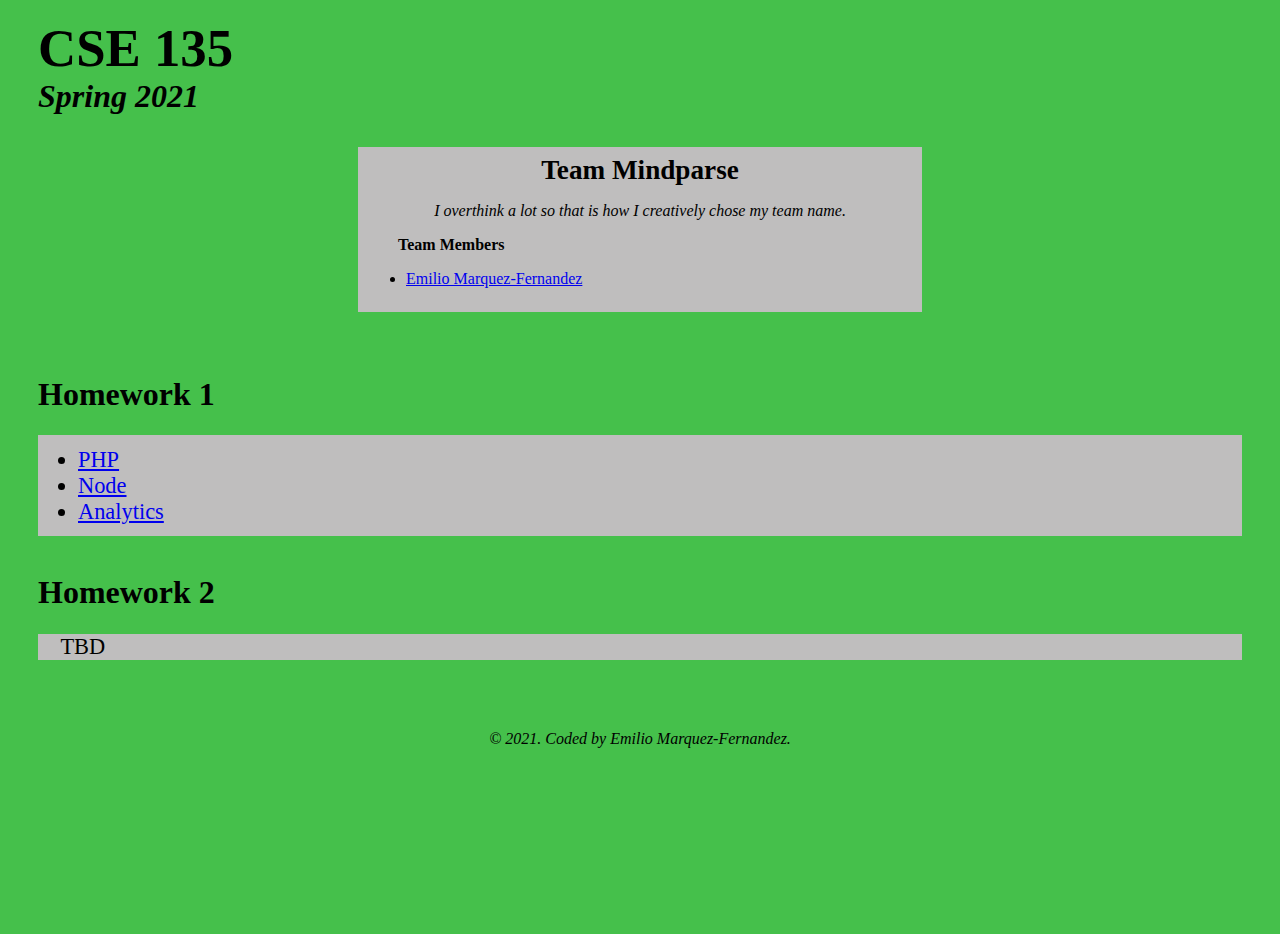
==== index.html @ 718de63b "test commit 2" ====
<!DOCTYPE html>
<html lang="en">

<head>
  <meta charset="UTF-8" />
  <meta name="viewport" content="width=device-width, initial-scale=1.0" />
  <title>CSE 135 HW Lives!</title>
  <link rel="icon" href="./images/favicon.ico">
  <link href="./styles/home-page.css" rel="stylesheet">

</head>

<body>
  <h1>CSE 135</h1>
  <h2>Spring 2021</h2>
  <!-- test commit -->


  <section class="team">
      <h3>Team Mindparse</h3>
      <p>I overthink a lot so that is how I creatively chose my team name.</p>
      <h4>Team Members</h4>
      <ul>
          <li><a href="./members/emilio-marquez-fernandez">Emilio Marquez-Fernandez</a></li>
      </ul>
  </section>

  <main class="hws">
      <section class="hw1">
          <h5>Homework 1</h5>
          <ul>
              <li><a href="#">PHP</a></li>
              <li><a href="#">Node</a></li>
              <li><a href="#">Analytics</a></li>
          </ul>
      </section>

      <section class="hw2">
          <h6>Homework 2</h6>
          <p>TBD</p>
      </section>
      

  </main>
  <footer>
    <p> © 2021. Coded by Emilio Marquez-Fernandez.</p>
  </footer>

</body>

</html>
---- styles/home-page.css ----
* {
    box-sizing: border-box;
  }


html {
  margin-left: 30px;
  margin-right: 30px;
  margin-top: 10px;
  margin-bottom: 10px;
  padding-bottom: 10em;
  background-color: rgb(69, 192, 75);
  min-width: 850px;
}


h1{
    font-size: 3.3em;
    margin: auto;
}

h2{
    margin: auto;
    padding-bottom: 1em;
    font-size: 2em;
    font-style: oblique;
}


.team{
    background-color: rgb(191, 190, 190);
    margin-left:20em;
    margin-right:20em;
    padding: 0.5em;
}

.team h3{
    font-size: 1.7em;
    margin: 0;
}

.team h3{
    text-align: center;
}

.team p{
    font-style: italic;
    text-align: center;
}

.team h4{
    margin: 0;
    padding-left: 2em;
    padding-bottom: 1em;
}

.team ul{
    margin: 0;
    padding-bottom: 1em;
}

.hw1{
    padding-bottom: 1em;
}

.hw1 ul{
    background-color:  rgb(191, 190, 190);
    font-size:1.4em;
    padding-right: 1em;
    padding-top: 0.5em;
    padding-bottom: 0.5em;
}


.hw2 p{
    font-size:1.4em;
    background-color:  rgb(191, 190, 190);
    padding-left: 1em;
}

h5{
    padding-top: 2em;
}

h5, h6{
    margin: 0;
    font-size: 2em;
}

.error-txt{
    font-size: 4em;
    margin: 0;
    background-color: red;
    text-align: center;
}

.error-img{
    margin: 0 auto;
    display: block;
}

footer{
    padding-top: 2em;
    text-align: center;
    font-style: italic;
}
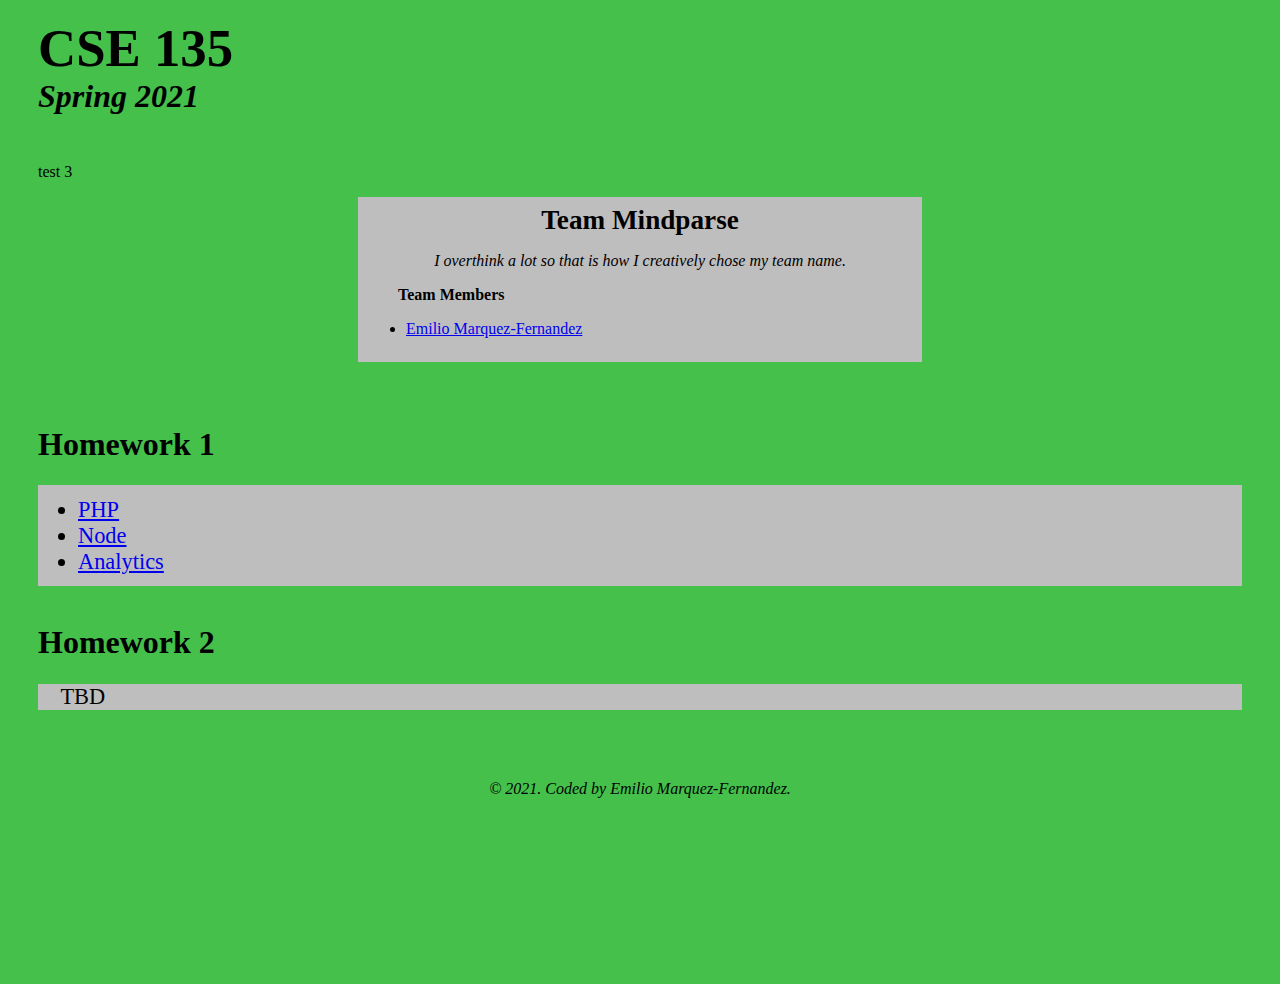
==== commit 08782c99: "test 3" ====
--- a/index.html
+++ b/index.html
@@ -14,7 +14,7 @@
   <h1>CSE 135</h1>
   <h2>Spring 2021</h2>
   <!-- test commit -->
-
+  <p>test 3</p>
 
   <section class="team">
       <h3>Team Mindparse</h3>
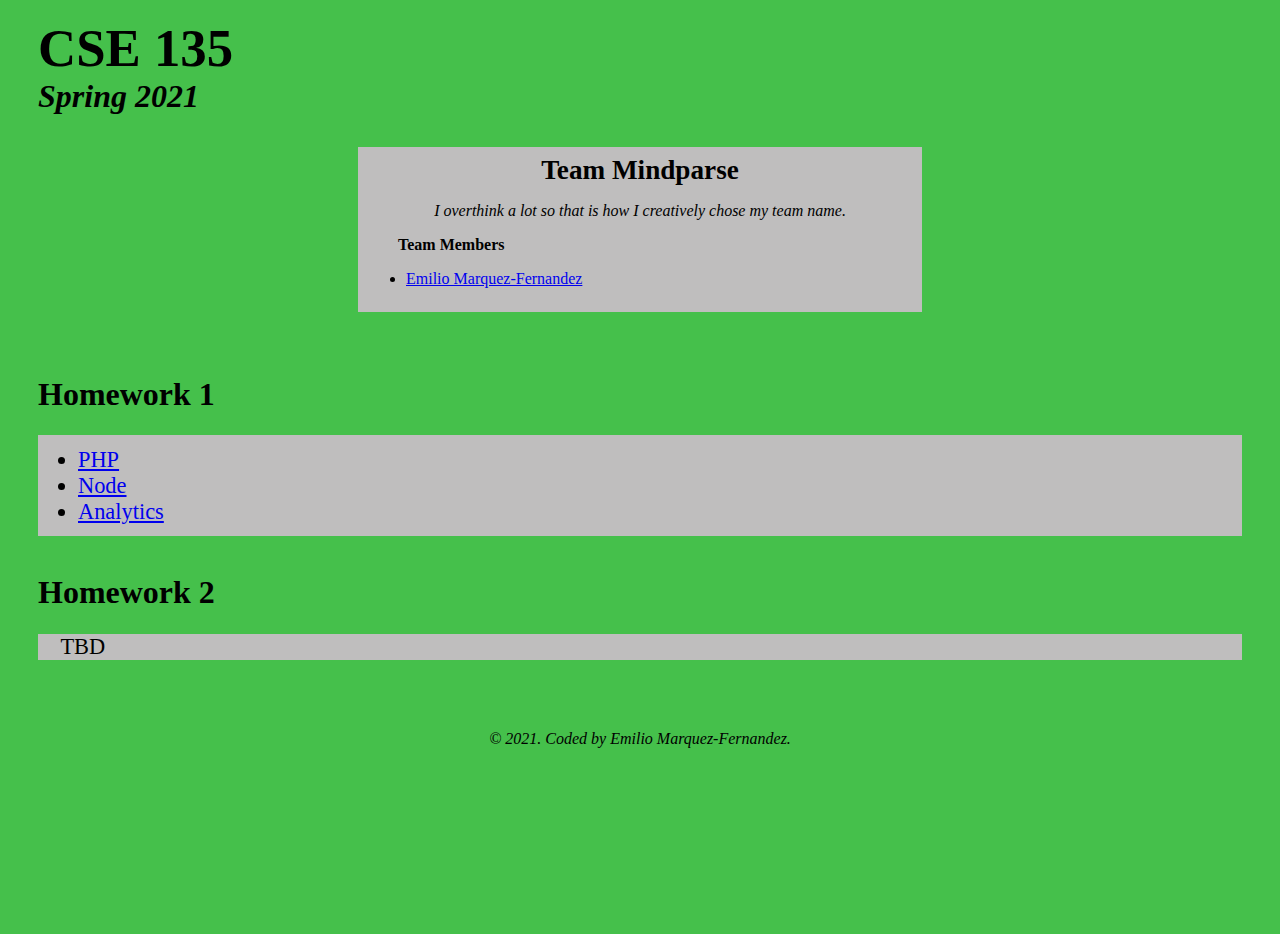
==== commit a2a55489: "test commit 4" ====
--- a/index.html
+++ b/index.html
@@ -14,7 +14,6 @@
   <h1>CSE 135</h1>
   <h2>Spring 2021</h2>
   <!-- test commit -->
-  <p>test 3</p>
 
   <section class="team">
       <h3>Team Mindparse</h3>
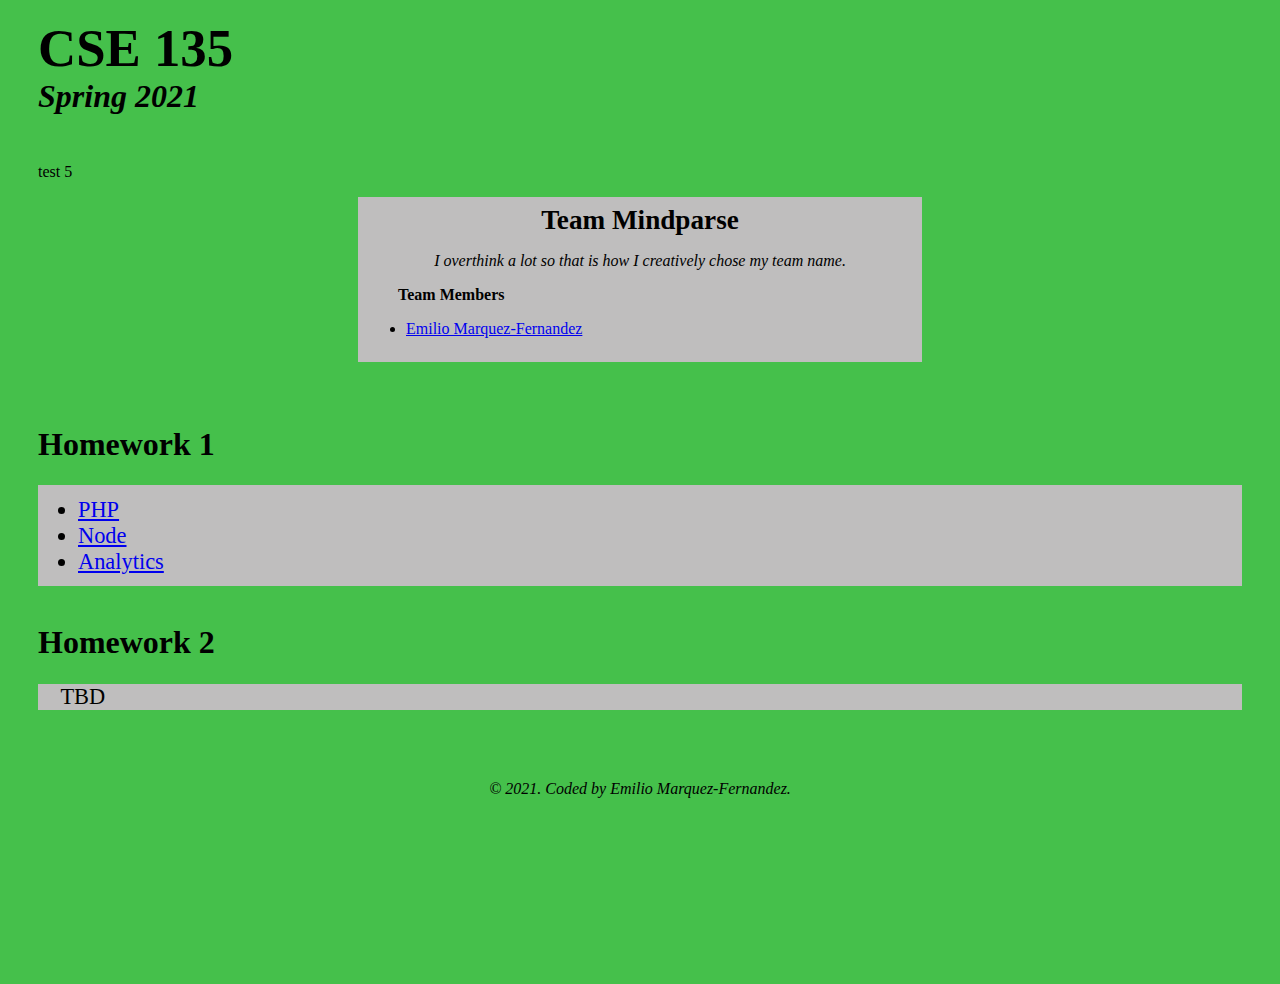
==== commit 05b6f46e: "test commit 5" ====
--- a/index.html
+++ b/index.html
@@ -14,7 +14,7 @@
   <h1>CSE 135</h1>
   <h2>Spring 2021</h2>
   <!-- test commit -->
-
+  <p>test 5</p>
   <section class="team">
       <h3>Team Mindparse</h3>
       <p>I overthink a lot so that is how I creatively chose my team name.</p>
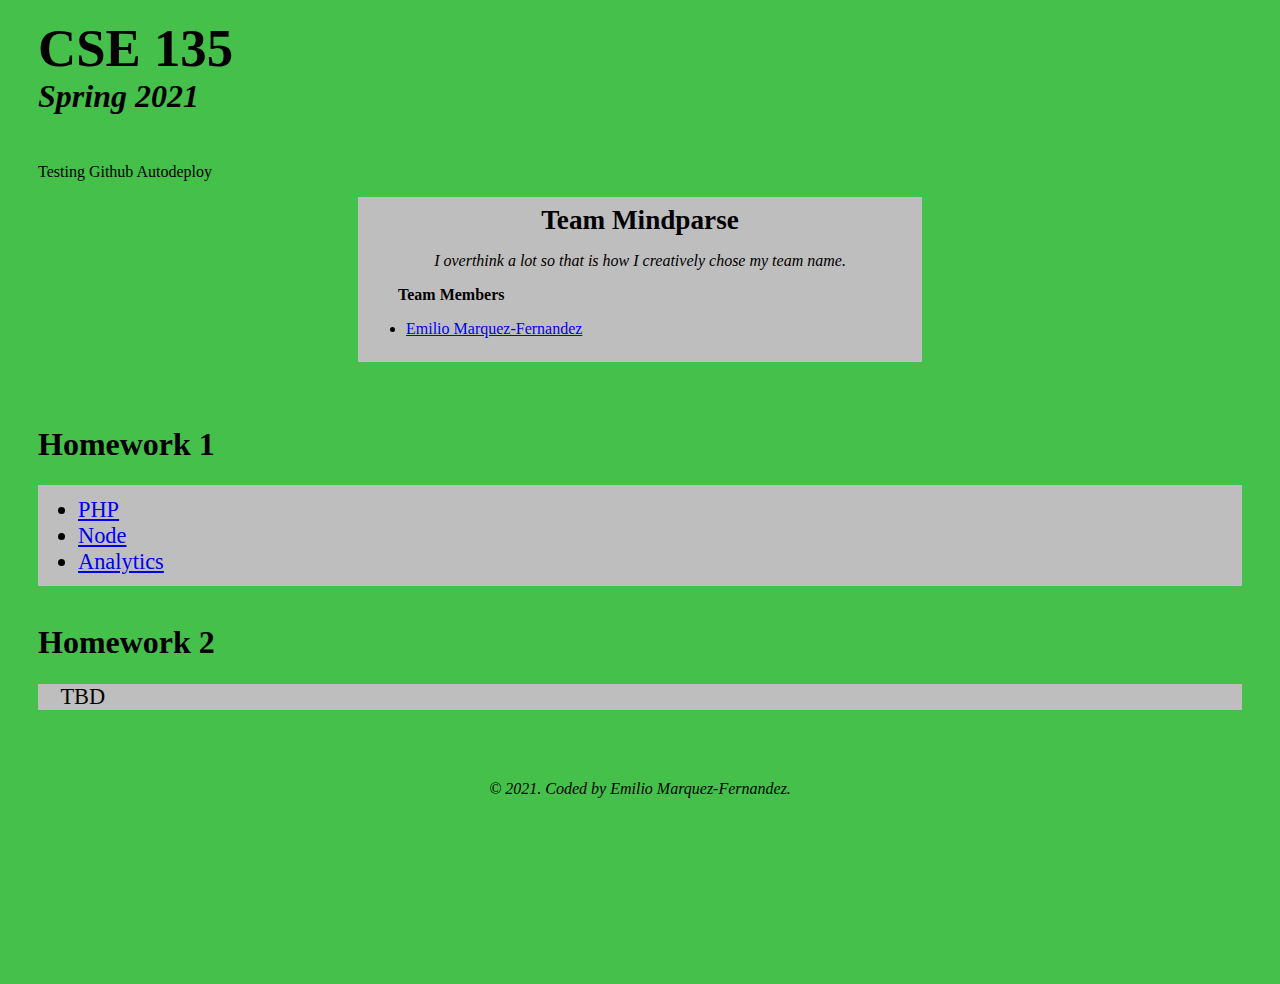
==== commit 7b3bd873: "test commit" ====
--- a/index.html
+++ b/index.html
@@ -13,8 +13,10 @@
 <body>
   <h1>CSE 135</h1>
   <h2>Spring 2021</h2>
+
   <!-- test commit -->
-  <p>test 5</p>
+  <p>Testing Github Autodeploy</p>
+
   <section class="team">
       <h3>Team Mindparse</h3>
       <p>I overthink a lot so that is how I creatively chose my team name.</p>
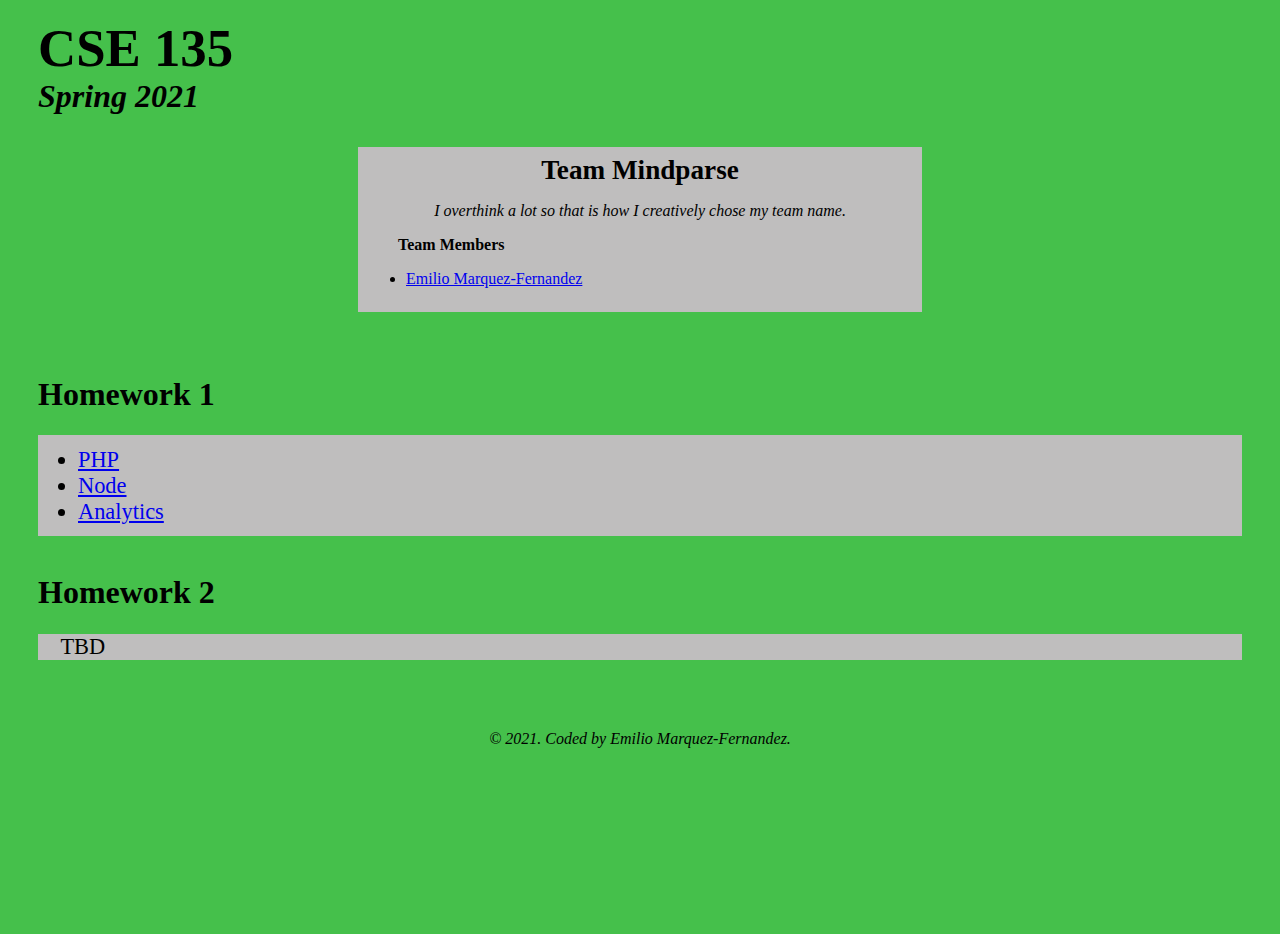
==== commit e29c9f0a: "removed test commit" ====
--- a/index.html
+++ b/index.html
@@ -14,8 +14,6 @@
   <h1>CSE 135</h1>
   <h2>Spring 2021</h2>
 
-  <!-- test commit -->
-  <p>Testing Github Autodeploy</p>
 
   <section class="team">
       <h3>Team Mindparse</h3>
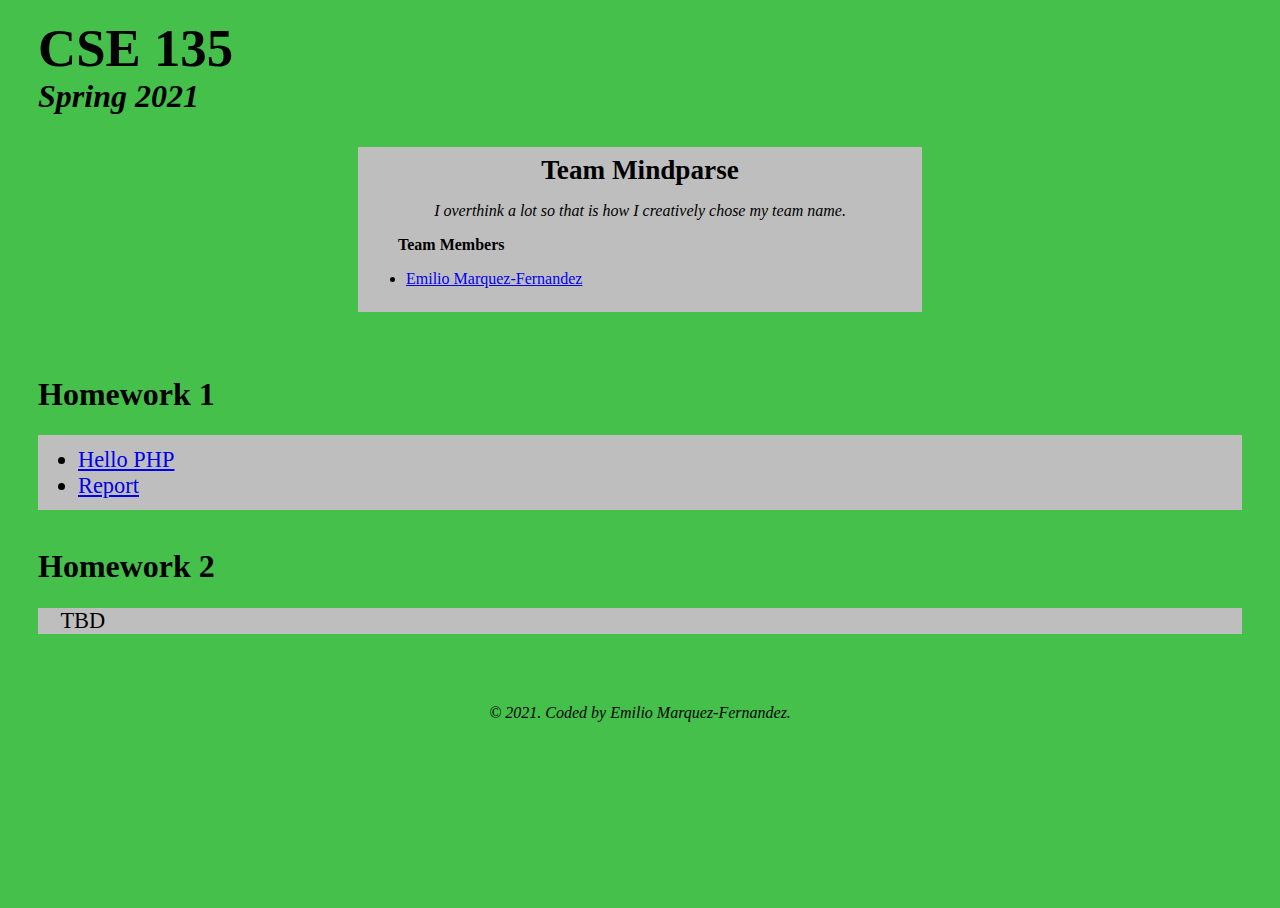
==== commit 425c8488: "added report.html" ====
--- a/index.html
+++ b/index.html
@@ -28,9 +28,8 @@
       <section class="hw1">
           <h5>Homework 1</h5>
           <ul>
-              <li><a href="#">PHP</a></li>
-              <li><a href="#">Node</a></li>
-              <li><a href="#">Analytics</a></li>
+              <li><a href="./hello.php">Hello PHP</a></li>
+              <li><a href="./hw1/report.html">Report</a></li>
           </ul>
       </section>
 
